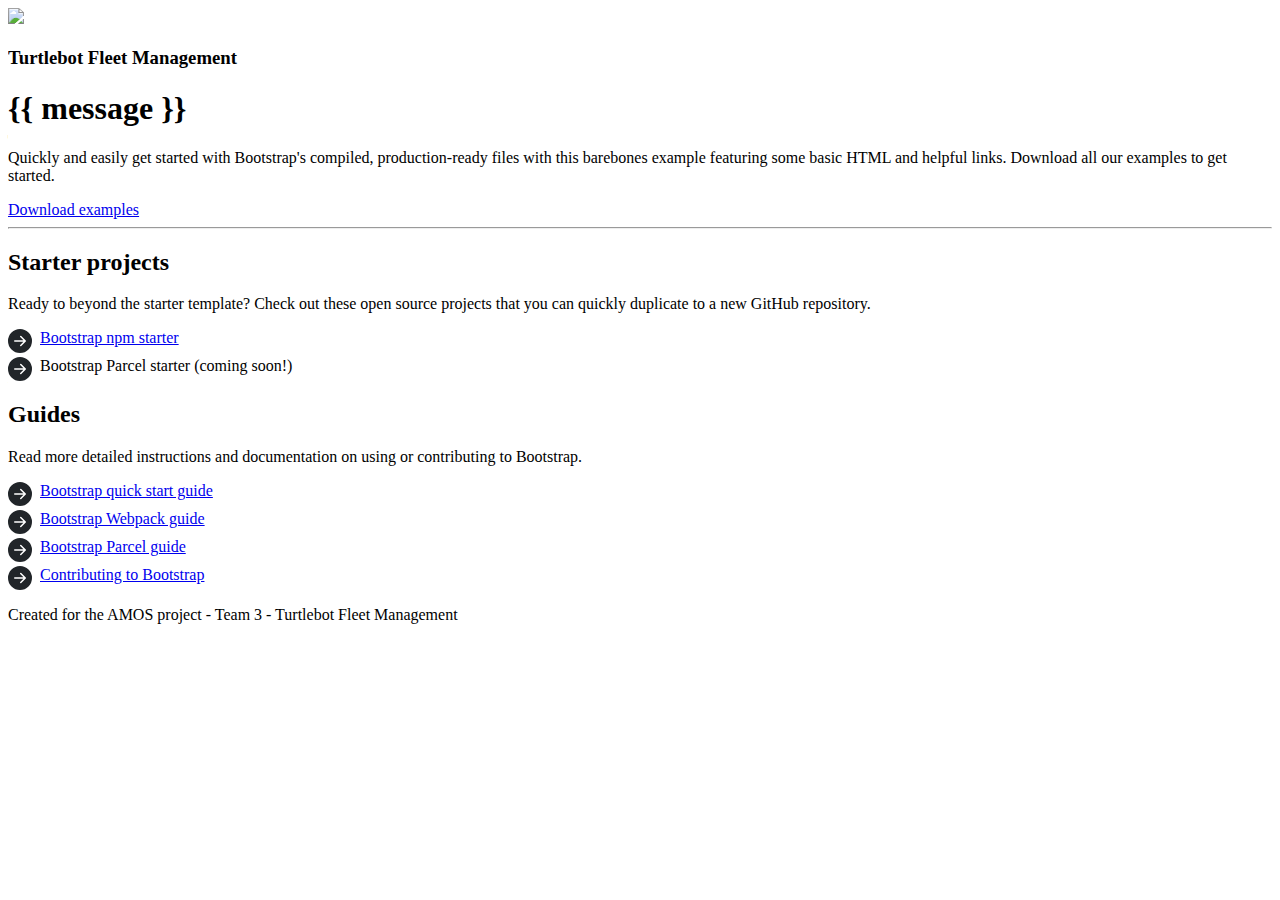
==== WebUI/index.html @ d0b6b03f "Create basic web template and VueJS instance" ====
<!doctype html>
<html lang="en">
  <head>
    <meta charset="utf-8">
    <meta name="viewport" content="width=device-width, initial-scale=1">
    <meta name="description" content="">
    <meta name="author" content="Mark Otto, Jacob Thornton, and Bootstrap contributors">
    <meta name="generator" content="Hugo 0.88.1">
    <title>Starter Template · Bootstrap v5.1</title>

    <link rel="canonical" href="https://getbootstrap.com/docs/5.1/examples/starter-template/">

    <script src="https://unpkg.com/vue@3"></script>

    <!-- Bootstrap core CSS -->
    <link rel="stylesheet" href="https://cdnjs.cloudflare.com/ajax/libs/bootstrap/4.6.1/css/bootstrap.min.css" integrity="sha512-T584yQ/tdRR5QwOpfvDfVQUidzfgc2339Lc8uBDtcp/wYu80d7jwBgAxbyMh0a9YM9F8N3tdErpFI8iaGx6x5g==" crossorigin="anonymous" referrerpolicy="no-referrer" />
    <style>
      .bd-placeholder-img {
        font-size: 1.125rem;
        text-anchor: middle;
        -webkit-user-select: none;
        -moz-user-select: none;
        user-select: none;
      }

      @media (min-width: 768px) {
        .bd-placeholder-img-lg {
          font-size: 3.5rem;
        }
      }
    </style>

    
    <!-- Custom styles for this template -->
    <link href="starter-template.css" rel="stylesheet">
  </head>
  <body>
    
<div class="col-lg-8 mx-auto p-3 py-md-5">
  <header class="d-flex align-items-center pb-3 mb-5 border-bottom">
    <div href="/" class="d-flex align-items-center text-dark text-decoration-none">
      <img src="team-logo-min.png" height="100">
      <span class="fs-4"><h3>Turtlebot Fleet Management</h3></span>
    </div>
  </header>

  <main>
    <div id="app">
      <h1>{{ message }}</h1>
      <p class="fs-5 col-md-8">Quickly and easily get started with Bootstrap's compiled, production-ready files with this barebones example featuring some basic HTML and helpful links. Download all our examples to get started.</p>

      <div class="mb-5">
        <a href="../examples/" class="btn btn-primary btn-lg px-4">Download examples</a>
      </div>

      <hr class="col-3 col-md-2 mb-5">

      <div class="row g-5">
        <div class="col-md-6">
          <h2>Starter projects</h2>
          <p>Ready to beyond the starter template? Check out these open source projects that you can quickly duplicate to a new GitHub repository.</p>
          <ul class="icon-list">
            <li><a href="https://github.com/twbs/bootstrap-npm-starter" rel="noopener" target="_blank">Bootstrap npm starter</a></li>
            <li class="text-muted">Bootstrap Parcel starter (coming soon!)</li>
          </ul>
        </div>

        <div class="col-md-6">
          <h2>Guides</h2>
          <p>Read more detailed instructions and documentation on using or contributing to Bootstrap.</p>
          <ul class="icon-list">
            <li><a href="../getting-started/introduction/">Bootstrap quick start guide</a></li>
            <li><a href="../getting-started/webpack/">Bootstrap Webpack guide</a></li>
            <li><a href="../getting-started/parcel/">Bootstrap Parcel guide</a></li>
            <li><a href="../getting-started/contribute/">Contributing to Bootstrap</a></li>
          </ul>
        </div>
      </div>
    </div>
  </main>
  <footer class="pt-5 my-5 text-muted border-top">
    Created for the AMOS project - Team 3 - Turtlebot Fleet Management
  </footer>
</div>

<script src="java.js"></script>

<!--<script src="https://cdnjs.cloudflare.com/ajax/libs/bootstrap/4.6.1/js/bootstrap.bundle.min.js" integrity="sha512-mULnawDVcCnsk9a4aG1QLZZ6rcce/jSzEGqUkeOLy0b6q0+T6syHrxlsAGH7ZVoqC93Pd0lBqd6WguPWih7VHA==" crossorigin="anonymous" referrerpolicy="no-referrer"></script>
--->
      
  </body>
</html>
---- WebUI/starter-template.css ----
.icon-list {
  padding-left: 0;
  list-style: none;
}
.icon-list li {
  display: flex;
  align-items: flex-start;
  margin-bottom: .25rem;
}
.icon-list li::before {
  display: block;
  flex-shrink: 0;
  width: 1.5em;
  height: 1.5em;
  margin-right: .5rem;
  content: "";
  background: url("data:image/svg+xml,%3Csvg xmlns='http://www.w3.org/2000/svg' fill='%23212529' viewBox='0 0 16 16'%3E%3Cpath d='M8 0a8 8 0 1 1 0 16A8 8 0 0 1 8 0zM4.5 7.5a.5.5 0 0 0 0 1h5.793l-2.147 2.146a.5.5 0 0 0 .708.708l3-3a.5.5 0 0 0 0-.708l-3-3a.5.5 0 1 0-.708.708L10.293 7.5H4.5z'/%3E%3C/svg%3E") no-repeat center center / 100% auto;
}
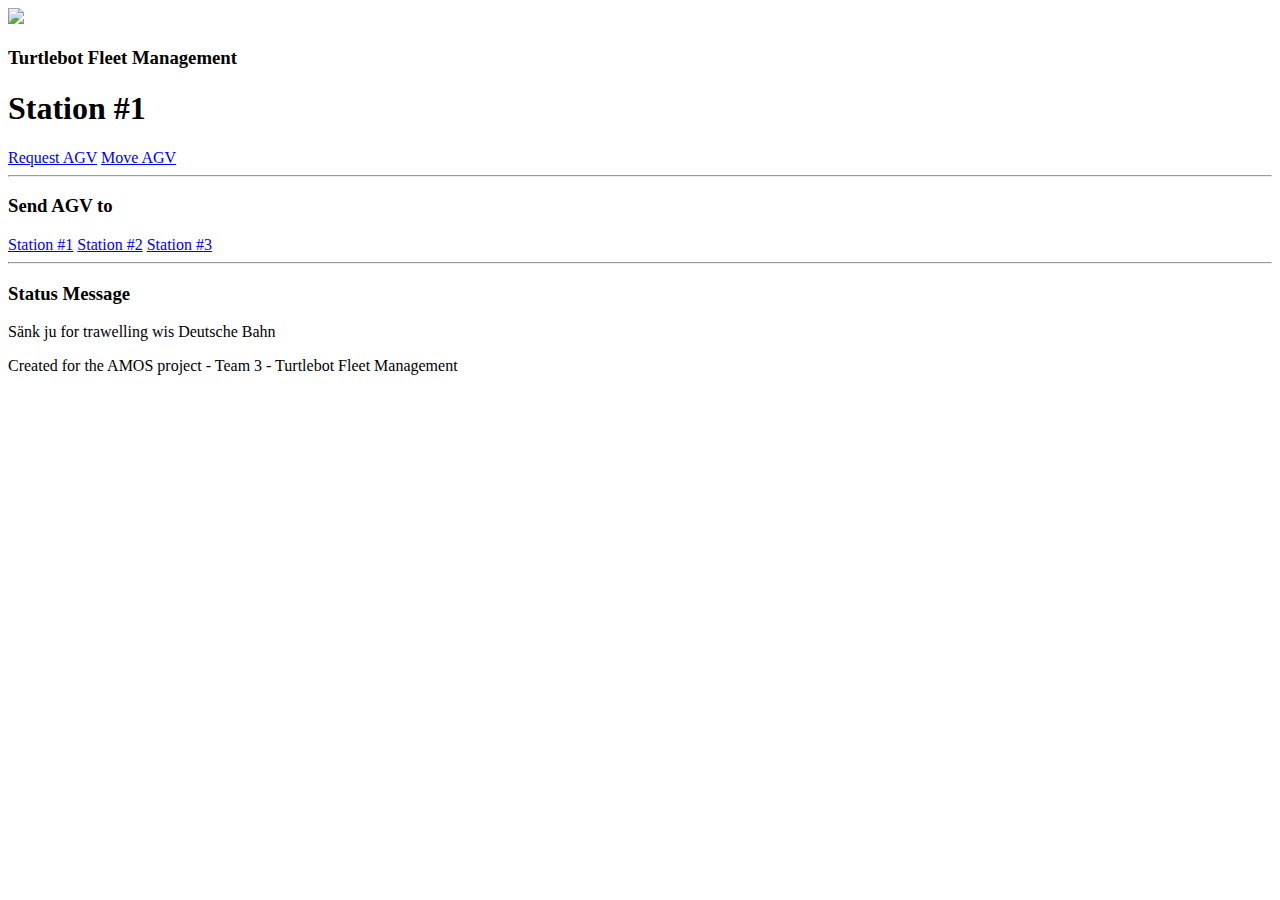
==== commit 4cf71689: "Recreate SICK design" ====
--- a/WebUI/index.html
+++ b/WebUI/index.html
@@ -46,36 +46,31 @@
 
   <main>
     <div id="app">
-      <h1>{{ message }}</h1>
-      <p class="fs-5 col-md-8">Quickly and easily get started with Bootstrap's compiled, production-ready files with this barebones example featuring some basic HTML and helpful links. Download all our examples to get started.</p>
+      <h1 class="text-center">Station #1</h1>
 
-      <div class="mb-5">
-        <a href="../examples/" class="btn btn-primary btn-lg px-4">Download examples</a>
+      <div class="mb-5 text-center">
+        <a href="../examples/" class="btn btn-primary btn-lg px-4 mr-4 mb-3">Request AGV</a>
+        <a href="../examples/" class="btn btn-primary btn-lg px-4 mr-4 mb-3">Move AGV</a>
       </div>
 
       <hr class="col-3 col-md-2 mb-5">
 
-      <div class="row g-5">
-        <div class="col-md-6">
-          <h2>Starter projects</h2>
-          <p>Ready to beyond the starter template? Check out these open source projects that you can quickly duplicate to a new GitHub repository.</p>
-          <ul class="icon-list">
-            <li><a href="https://github.com/twbs/bootstrap-npm-starter" rel="noopener" target="_blank">Bootstrap npm starter</a></li>
-            <li class="text-muted">Bootstrap Parcel starter (coming soon!)</li>
-          </ul>
-        </div>
+      <h3 class="text-center">Send AGV to</h3>
 
-        <div class="col-md-6">
-          <h2>Guides</h2>
-          <p>Read more detailed instructions and documentation on using or contributing to Bootstrap.</p>
-          <ul class="icon-list">
-            <li><a href="../getting-started/introduction/">Bootstrap quick start guide</a></li>
-            <li><a href="../getting-started/webpack/">Bootstrap Webpack guide</a></li>
-            <li><a href="../getting-started/parcel/">Bootstrap Parcel guide</a></li>
-            <li><a href="../getting-started/contribute/">Contributing to Bootstrap</a></li>
-          </ul>
-        </div>
+      <div class="mb-5 text-center">
+        <a href="../examples/" class="btn btn-primary btn-lg px-4 mr-4 mb-3">Station #1</a>
+        <a href="../examples/" class="btn btn-primary btn-lg px-4 mr-4 mb-3">Station #2</a>
+        <a href="../examples/" class="btn btn-primary btn-lg px-4 mr-4 mb-3">Station #3</a>
       </div>
+
+      <hr class="col-3 col-md-2 mb-5">
+
+      <h3 class="text-center">Status Message</h3>
+
+      <div class="mb-5 text-center">
+        <p>Sänk ju for trawelling wis Deutsche Bahn</p>
+      </div>
+
     </div>
   </main>
   <footer class="pt-5 my-5 text-muted border-top">
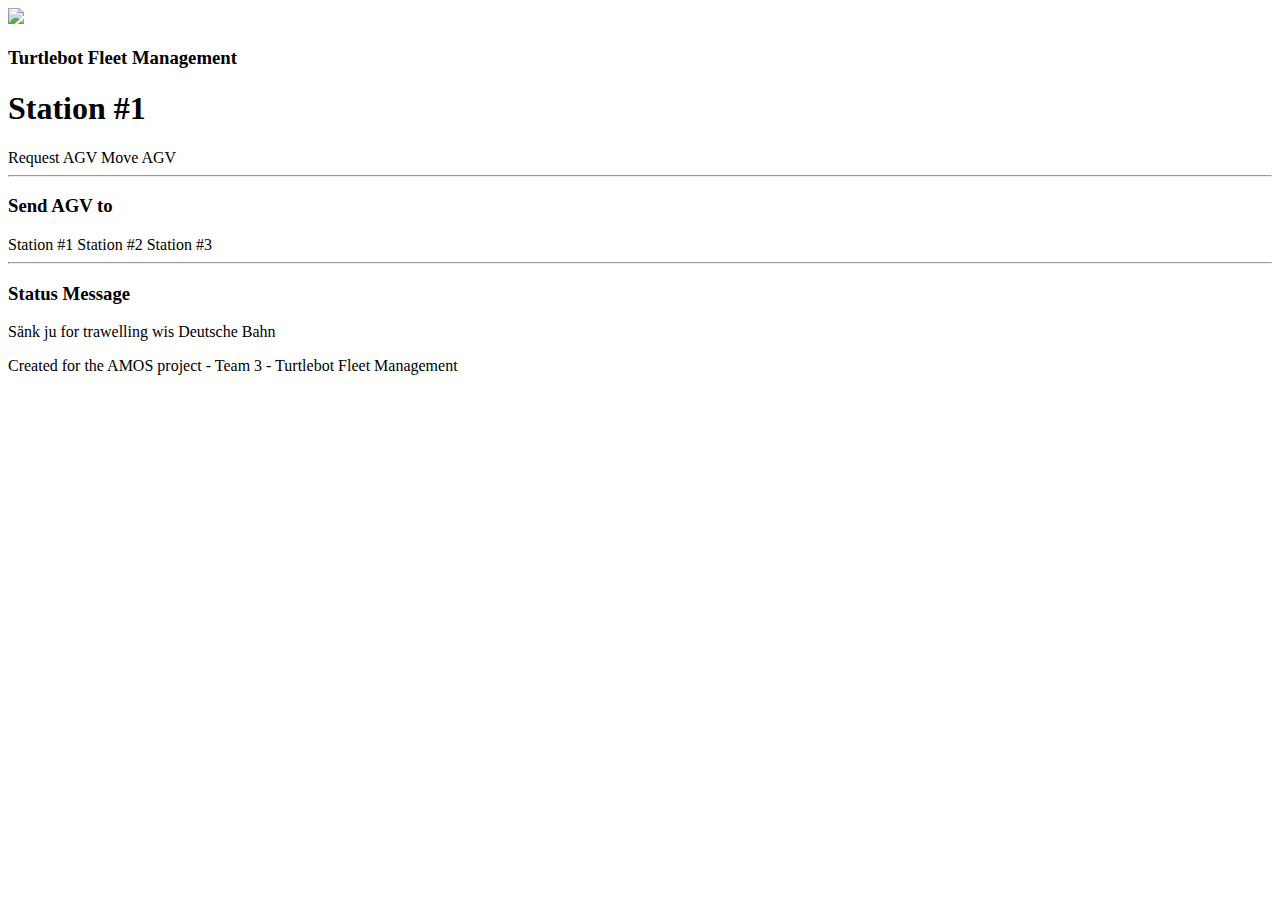
==== commit b67fd980: "Send requests on button press" ====
--- a/WebUI/index.html
+++ b/WebUI/index.html
@@ -49,8 +49,8 @@
       <h1 class="text-center">Station #1</h1>
 
       <div class="mb-5 text-center">
-        <a href="../examples/" class="btn btn-primary btn-lg px-4 mr-4 mb-3">Request AGV</a>
-        <a href="../examples/" class="btn btn-primary btn-lg px-4 mr-4 mb-3">Move AGV</a>
+        <a @click="requestAGV" class="btn btn-primary btn-lg px-4 mr-4 mb-3">Request AGV</a>
+        <a @click="moveAGV" class="btn btn-primary btn-lg px-4 mr-4 mb-3">Move AGV</a>
       </div>
 
       <hr class="col-3 col-md-2 mb-5">
@@ -58,9 +58,9 @@
       <h3 class="text-center">Send AGV to</h3>
 
       <div class="mb-5 text-center">
-        <a href="../examples/" class="btn btn-primary btn-lg px-4 mr-4 mb-3">Station #1</a>
-        <a href="../examples/" class="btn btn-primary btn-lg px-4 mr-4 mb-3">Station #2</a>
-        <a href="../examples/" class="btn btn-primary btn-lg px-4 mr-4 mb-3">Station #3</a>
+        <a @click="sendAGVTo(1)" class="btn btn-primary btn-lg px-4 mr-4 mb-3">Station #1</a>
+        <a @click="sendAGVTo(2)" class="btn btn-primary btn-lg px-4 mr-4 mb-3">Station #2</a>
+        <a @click="sendAGVTo(3)" class="btn btn-primary btn-lg px-4 mr-4 mb-3">Station #3</a>
       </div>
 
       <hr class="col-3 col-md-2 mb-5">
@@ -78,6 +78,7 @@
   </footer>
 </div>
 
+<script src="https://cdnjs.cloudflare.com/ajax/libs/axios/0.27.2/axios.min.js" integrity="sha512-odNmoc1XJy5x1TMVMdC7EMs3IVdItLPlCeL5vSUPN2llYKMJ2eByTTAIiiuqLg+GdNr9hF6z81p27DArRFKT7A==" crossorigin="anonymous" referrerpolicy="no-referrer"></script>
 <script src="java.js"></script>
 
 <!--<script src="https://cdnjs.cloudflare.com/ajax/libs/bootstrap/4.6.1/js/bootstrap.bundle.min.js" integrity="sha512-mULnawDVcCnsk9a4aG1QLZZ6rcce/jSzEGqUkeOLy0b6q0+T6syHrxlsAGH7ZVoqC93Pd0lBqd6WguPWih7VHA==" crossorigin="anonymous" referrerpolicy="no-referrer"></script>
